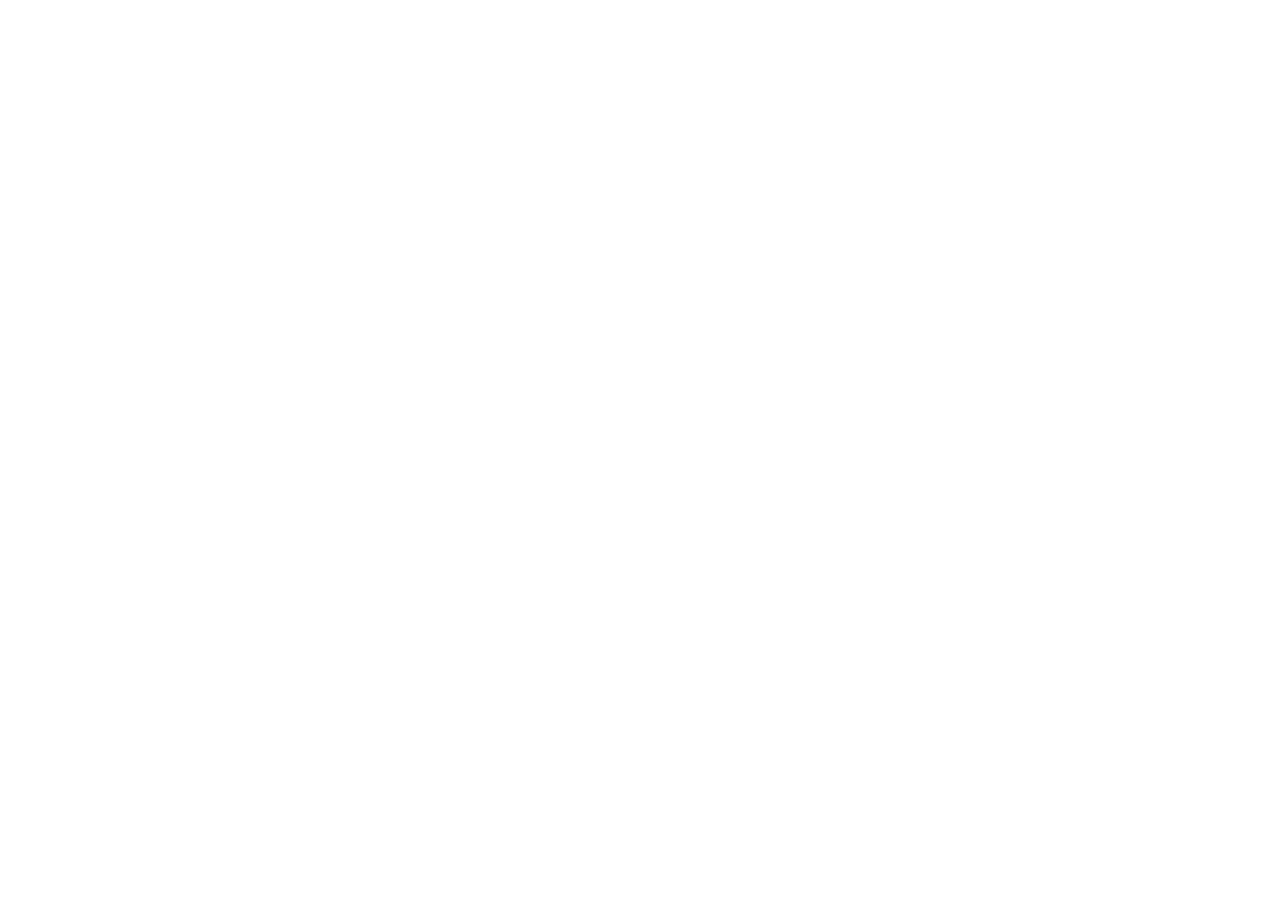
==== FormularioAtestado.html @ fc9eebd0 "Adicionando Formulario Atestado" ====
<!DOCTYPE html>
<html lang="en">
<head>
    <meta charset="UTF-8">
    <meta name="viewport" content="width=device-width, initial-scale=1.0">
    <title>Reposição</title>
</head>
<body>
    
</body>
</html>
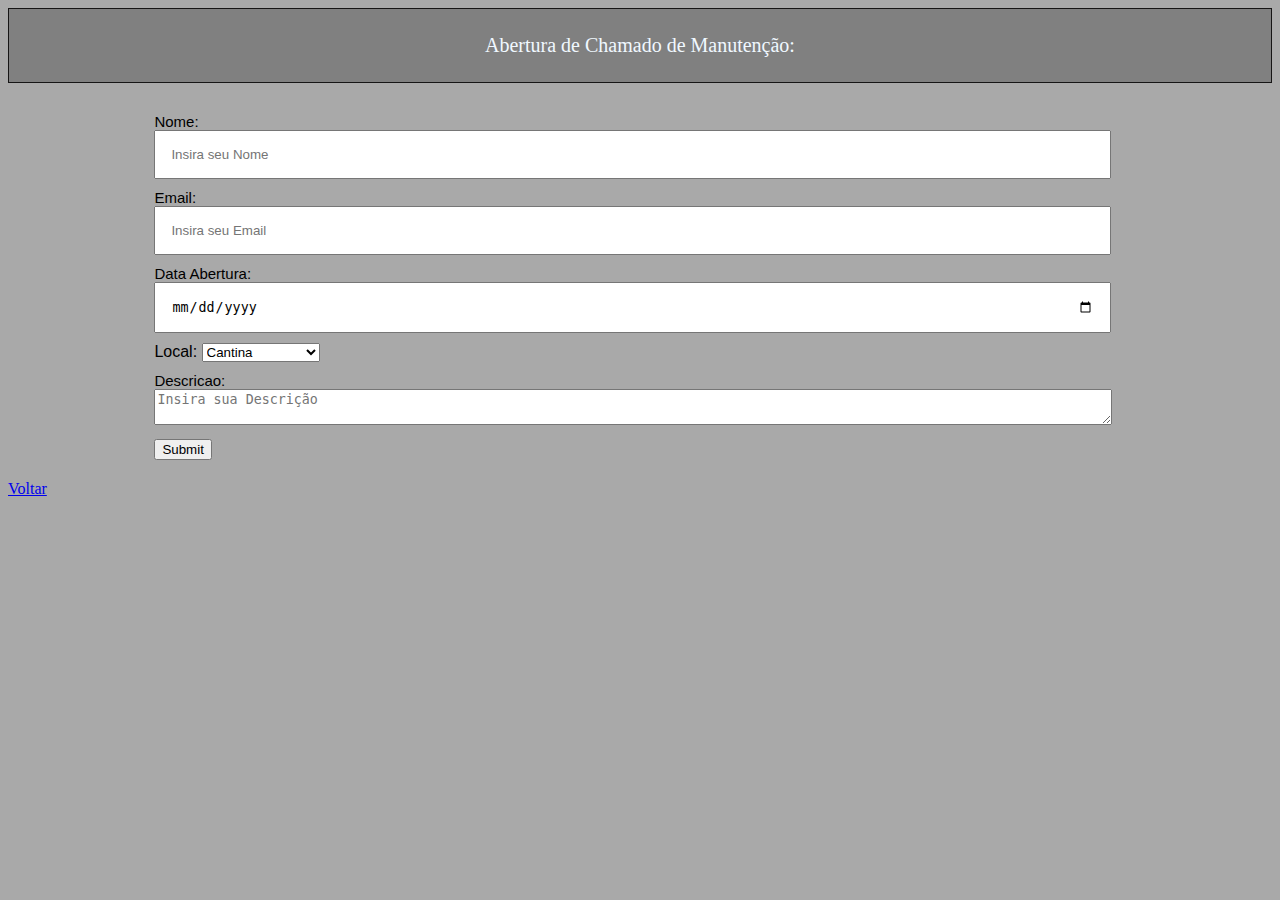
==== commit b33eafa5: "replicando estilos e formularios" ====
--- a/FormularioAtestado.html
+++ b/FormularioAtestado.html
@@ -3,9 +3,43 @@
 <head>
     <meta charset="UTF-8">
     <meta name="viewport" content="width=device-width, initial-scale=1.0">
-    <title>Reposição</title>
+    <link rel="stylesheet" href="CSS/estiloatestado.css">
+    <title>Manutenção</title>
 </head>
-<body>
-    
+<body> 
+    <header class="manutencao-header"> Abertura de Chamado de Manutenção:</header>
+       <div class="box">
+        <form action="" class="main-form">
+        <div class="form-group">
+        <label for="campo_nome">Nome:</label>
+        <input id="campo_nome" type="text" placeholder="Insira seu Nome" alt="Nome">
+        </div>
+        <div class="form-group">
+        <label for="campo_email">Email:</label>
+        <input id="campo_email" type="email" placeholder="Insira seu Email" alt="Email">
+        </div>
+        <div class="form-group">
+        <label for="campo_data">Data Abertura:</label>
+        <input id="campo_data" type="date" alt="Data"> 
+    </div>
+    <div class="form-group">
+       Local:
+        <SELECT>
+            <option value="Local" disabled  >Informe o Local:</option>
+            <option value="cantina" >Cantina</option>
+            <option value="sala">Sala</option>
+            <option value="guarita">Guarita</option>
+        </SELEct>   
+    </div>   
+                <div class="form-group">
+        <label for="campo_desc">Descricao:</label>
+        <textarea id="textarea" name="Descricao" id="campo_desc" placeholder="Insira sua Descrição" alt="Descricao"></textarea>
+    </div>
+    <input type="submit">
+        </form>
+    </div>
+    <a href="index.html">Voltar</a> 
+   
+  
 </body>
 </html>--- a/CSS/estiloatestado.css
+++ b/CSS/estiloatestado.css
@@ -0,0 +1,42 @@
+.manutencao-header{
+    background-color: gray;
+    color: aliceblue;
+    text-align: center;
+    font-size: 20px;
+    padding: 25px;
+    margin: auto  ; 
+    border: 1px solid rgb(22, 21, 21);
+    margin-bottom: 10px;
+    box-sizing: border-box;
+}
+body{
+    background-color: darkgray;    
+}
+.box{
+    margin: auto;
+    width: 80%;
+}
+/*Formulario*/
+
+.main-form{
+    font-family: Arial, Helvetica, sans-serif;
+    padding: 20px;
+    box-sizing: border-box;
+    margin: auto;
+}
+.main-form .form-group{
+    padding-bottom: 10px;
+    position: relative;
+}
+.main-form .form-group label{
+   display: block;
+   font-size: 15px;
+}
+.main-form .form-group input{
+    padding: 15px;
+    width: 95%;
+    align-items: center;
+}
+#textarea{
+    width: 98% !important;
+}